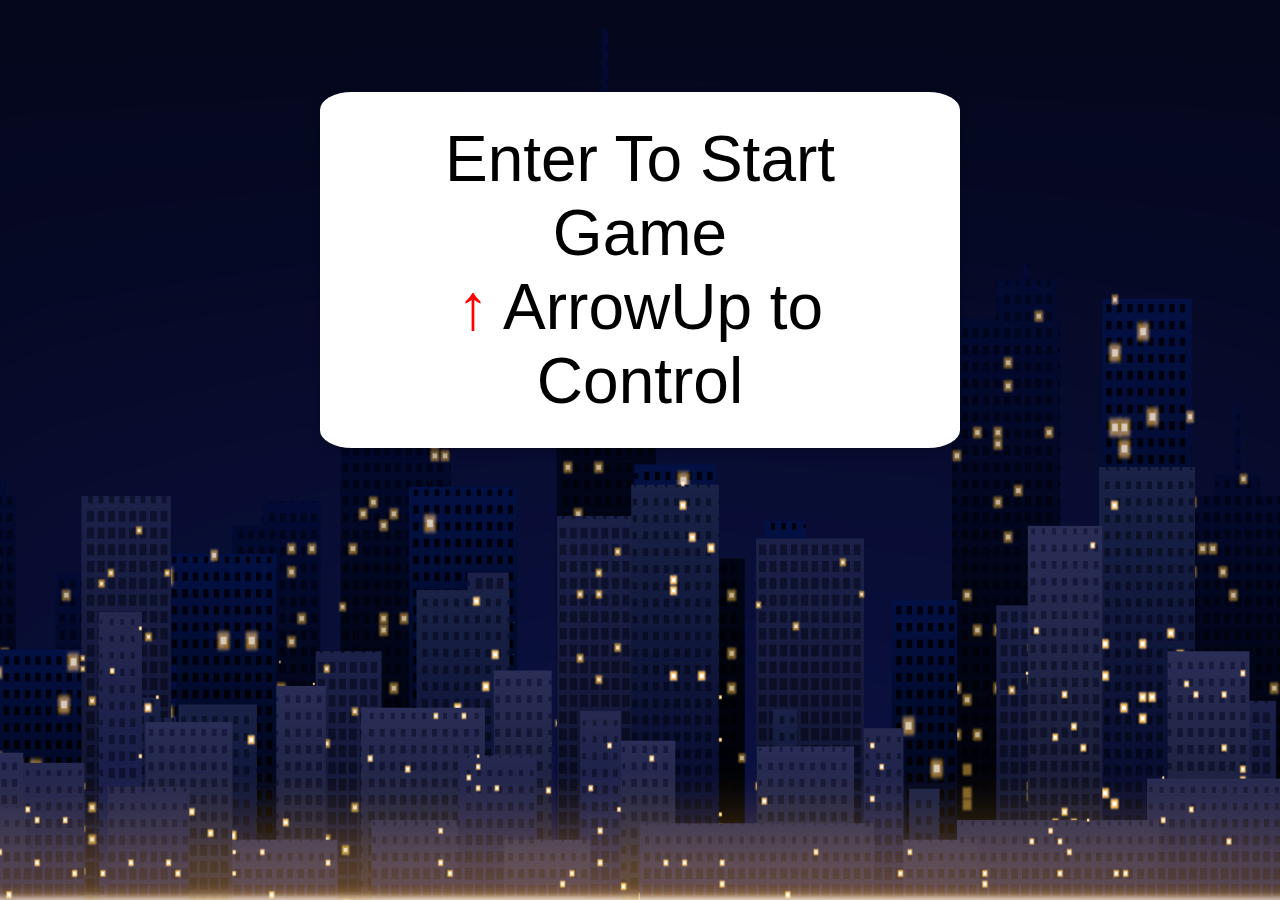
==== Projeto-FlappyBird/index.html @ 37a67a41 "Add files via upload" ====
<!DOCTYPE html>
<html lang="en">
<head>
    <meta charset="UTF-8">
    <meta http-equiv="X-UA-Compatible" content="IE=edge">
    <meta name="viewport" content="width=device-width, initial-scale=1.0">
    <link rel="icon" type="image/png" href="images/favicon.ico"/>
    <title>Flappy Bird Game</title>
    <link rel="stylesheet" href="style.css">
    <script src="script.js" defer></script>
</head>
<body>
    <div class="background"></div>
    <img src="images/Bat.png" alt="bat-img" class="bat" id="bat-1">
    <div class="message">
        Enter To Start Game <p><span style="color: red;">&uarr;</span> ArrowUp to Control</p>
    </div>
    <div class="score">
        <span class="score_title"></span>
        <span class="score_val"></span>
    </div>
</body>
</html>
---- Projeto-FlappyBird/style.css ----
* {
	margin: 0;
	padding: 0;
	box-sizing: border-box;
	font-family: Arial, Helvetica, sans-serif;
}
.background {
	height: 100vh;
	width: 100vw;
	background: url('images/background-img.png') no-repeat center center fixed;
    -webkit-background-size: cover;
    -moz-background-size: cover;
    -o-background-size: cover;
    background-size: cover;
}
.bat {
	height: 100px;
	width: 130px;
	position: fixed;
	top: 40vh;
	left: 30vw;
	z-index: 100;
}
.pipe_sprite {
	position: fixed;
	top: 40vh;
	left: 100vw;
	height: 70vh;
	width: 6vw;
	background:radial-gradient(rgb(68, 171, 189) 50%, rgb(0, 30, 128));
	border: 5px solid black;
}
.message {
	position: absolute;
	z-index: 10;
	color: black;
	top: 30%;
	left: 50%;
	font-size: 4em;
	transform: translate(-50%, -50%);
	text-align: center;
}
.messageStyle{
	background: white;
	padding: 30px;
	box-shadow: rgba(0, 0, 0, 0.24) 0px 3px 8px;
	border-radius: 5%;
}
.score {
	position: fixed;
	z-index: 10;
	height: 10vh;
	font-size: 10vh;
	font-weight: 100;
	color: white;
	-webkit-text-stroke-width: 2px;
    -webkit-text-stroke-color: black;
	top: 0;
	left: 0;
	margin: 10px;
	font-family: Arial, Helvetica, sans-serif;
}
.score_val {
	color: gold;
	font-weight: bold;
}
@media only screen and (max-width: 1080px) {
    .message{
		font-size: 50px;
		top: 50%;
		white-space: nowrap;
	}
	.score{
		font-size: 8vh;
	}
	.bat{
		width: 120px;
		height: 90px;
	}
	.pipe_sprite{
		width: 14vw;
	}
}
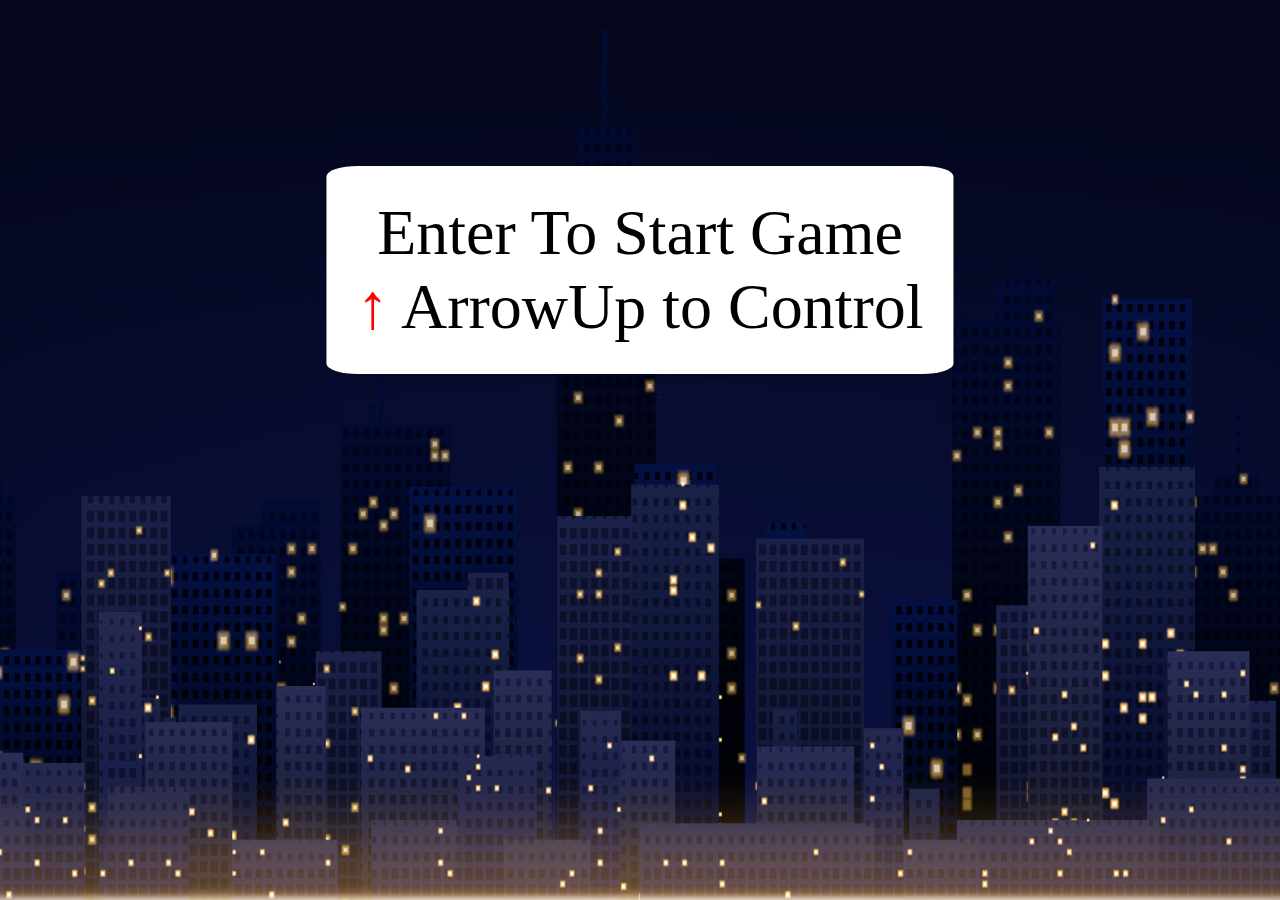
==== commit 5423fd29: "Update index.html" ====
--- a/Projeto-FlappyBird/index.html
+++ b/Projeto-FlappyBird/index.html
@@ -7,6 +7,7 @@
     <link rel="icon" type="image/png" href="images/favicon.ico"/>
     <title>Flappy Bird Game</title>
     <link rel="stylesheet" href="style.css">
+    <link href="https://fonts.googleapis.com/css2?family=Press+Start+2P&display=swap" rel="stylesheet">
     <script src="script.js" defer></script>
 </head>
 <body>
@@ -20,4 +21,4 @@
         <span class="score_val"></span>
     </div>
 </body>
-</html>+</html>
--- a/Projeto-FlappyBird/style.css
+++ b/Projeto-FlappyBird/style.css
@@ -2,7 +2,7 @@
 	margin: 0;
 	padding: 0;
 	box-sizing: border-box;
-	font-family: Arial, Helvetica, sans-serif;
+	font-family: Press Start 2P, Arial, Helvetica, sans-serif;
 }
 .background {
 	height: 100vh;
@@ -27,7 +27,7 @@
 	left: 100vw;
 	height: 70vh;
 	width: 6vw;
-	background:radial-gradient(rgb(68, 171, 189) 50%, rgb(0, 30, 128));
+	background:radial-gradient(rgb(68, 171, 189) 50%, rgb(15, 1, 104));
 	border: 5px solid black;
 }
 .message {
@@ -50,7 +50,7 @@
 	position: fixed;
 	z-index: 10;
 	height: 10vh;
-	font-size: 10vh;
+	font-size: 5vh;
 	font-weight: 100;
 	color: white;
 	-webkit-text-stroke-width: 2px;
@@ -58,11 +58,14 @@
 	top: 0;
 	left: 0;
 	margin: 10px;
-	font-family: Arial, Helvetica, sans-serif;
+	font-family: "Press Start 2P", serif;
+	
 }
+
 .score_val {
 	color: gold;
 	font-weight: bold;
+	text-shadow: 1px 1px 1px rgb(255, 251, 0), 0 0 1em rgb(2, 2, 2), 0 0 0.2em rgb(255, 208, 0);
 }
 @media only screen and (max-width: 1080px) {
     .message{
@@ -80,4 +83,4 @@
 	.pipe_sprite{
 		width: 14vw;
 	}
-}+}
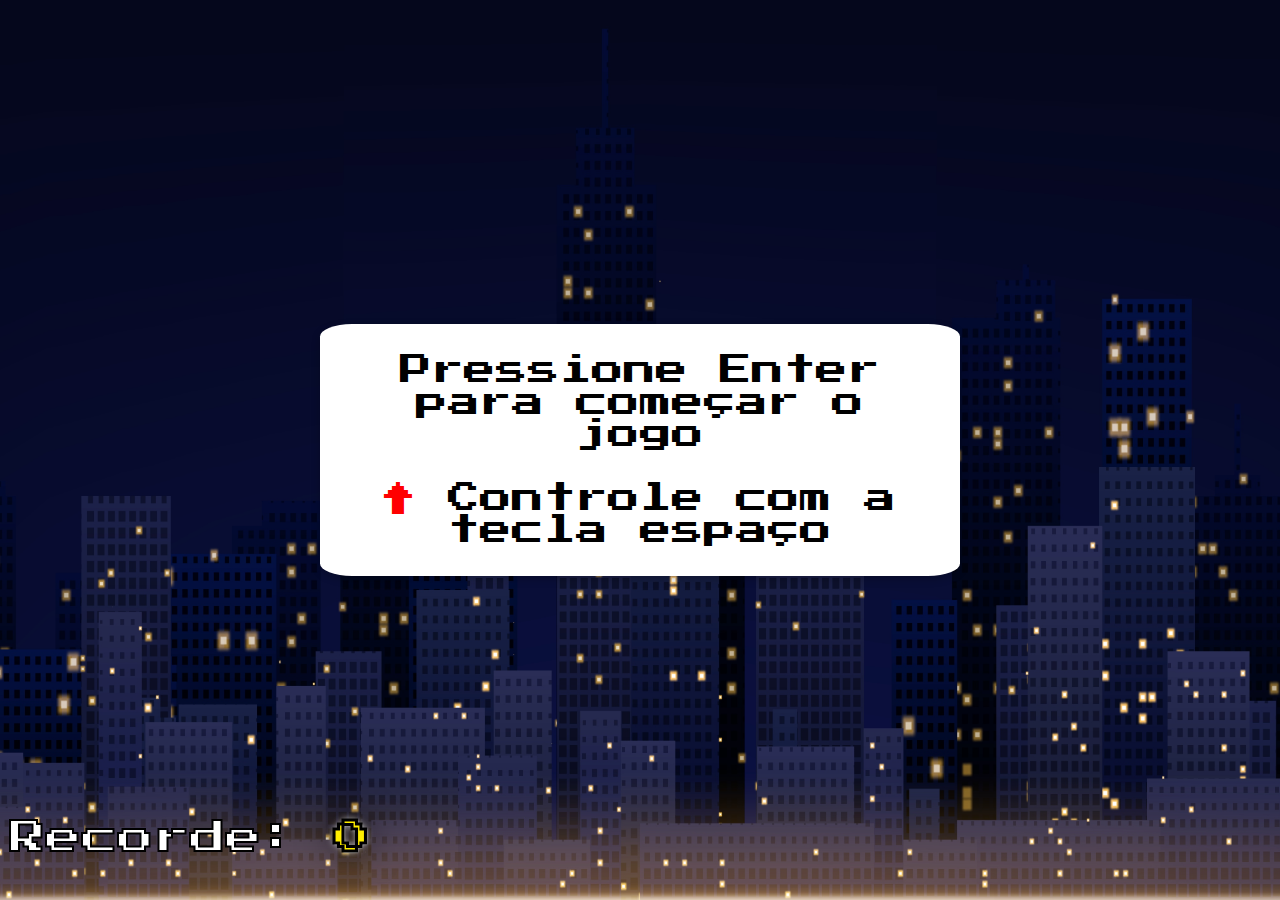
==== commit b3b28bbd: "Update index.html" ====
--- a/Projeto-FlappyBird/index.html
+++ b/Projeto-FlappyBird/index.html
@@ -13,12 +13,15 @@
 <body>
     <div class="background"></div>
     <img src="images/Bat.png" alt="bat-img" class="bat" id="bat-1">
-    <div class="message">
-        Enter To Start Game <p><span style="color: red;">&uarr;</span> ArrowUp to Control</p>
+    <div class="message">Pressione Enter para começar o jogo<p><br><span style="color: red;">&uarr;</span> Controle com a tecla espaço</p>
     </div>
     <div class="score">
         <span class="score_title"></span>
         <span class="score_val"></span>
     </div>
+    <div class="records">
+        <span class="record_title"></span>
+        <span class="record_val"></span>
+    </div>
 </body>
 </html>
--- a/Projeto-FlappyBird/style.css
+++ b/Projeto-FlappyBird/style.css
@@ -34,11 +34,12 @@
 	position: absolute;
 	z-index: 10;
 	color: black;
-	top: 30%;
+	top: 50%;
 	left: 50%;
-	font-size: 4em;
+	font-size: 2em;
 	transform: translate(-50%, -50%);
 	text-align: center;
+	font-family: "Press Start 2P", serif;
 }
 .messageStyle{
 	background: white;
@@ -46,6 +47,7 @@
 	box-shadow: rgba(0, 0, 0, 0.24) 0px 3px 8px;
 	border-radius: 5%;
 }
+
 .score {
 	position: fixed;
 	z-index: 10;
@@ -59,7 +61,6 @@
 	left: 0;
 	margin: 10px;
 	font-family: "Press Start 2P", serif;
-	
 }
 
 .score_val {
@@ -67,6 +68,28 @@
 	font-weight: bold;
 	text-shadow: 1px 1px 1px rgb(255, 251, 0), 0 0 1em rgb(2, 2, 2), 0 0 0.2em rgb(255, 208, 0);
 }
+
+.records {
+	position: fixed;
+	z-index: 10;
+	height: 4vh;
+	font-size: 4vh;
+	font-weight: 100;
+	color: white;
+	-webkit-text-stroke-width: 2px;
+    -webkit-text-stroke-color: black;
+	top: 90vh;
+	left: 0;
+	margin: 10px;
+	font-family: "Press Start 2P", serif;
+}
+
+.record_val {
+	color: rgb(255, 238, 0);
+	font-weight: bold;
+	text-shadow: 1px 1px 1px white, 0 0 1em rgb(2, 2, 2), 0 0 0.2em rgb(253, 253, 251);
+}
+
 @media only screen and (max-width: 1080px) {
     .message{
 		font-size: 50px;
